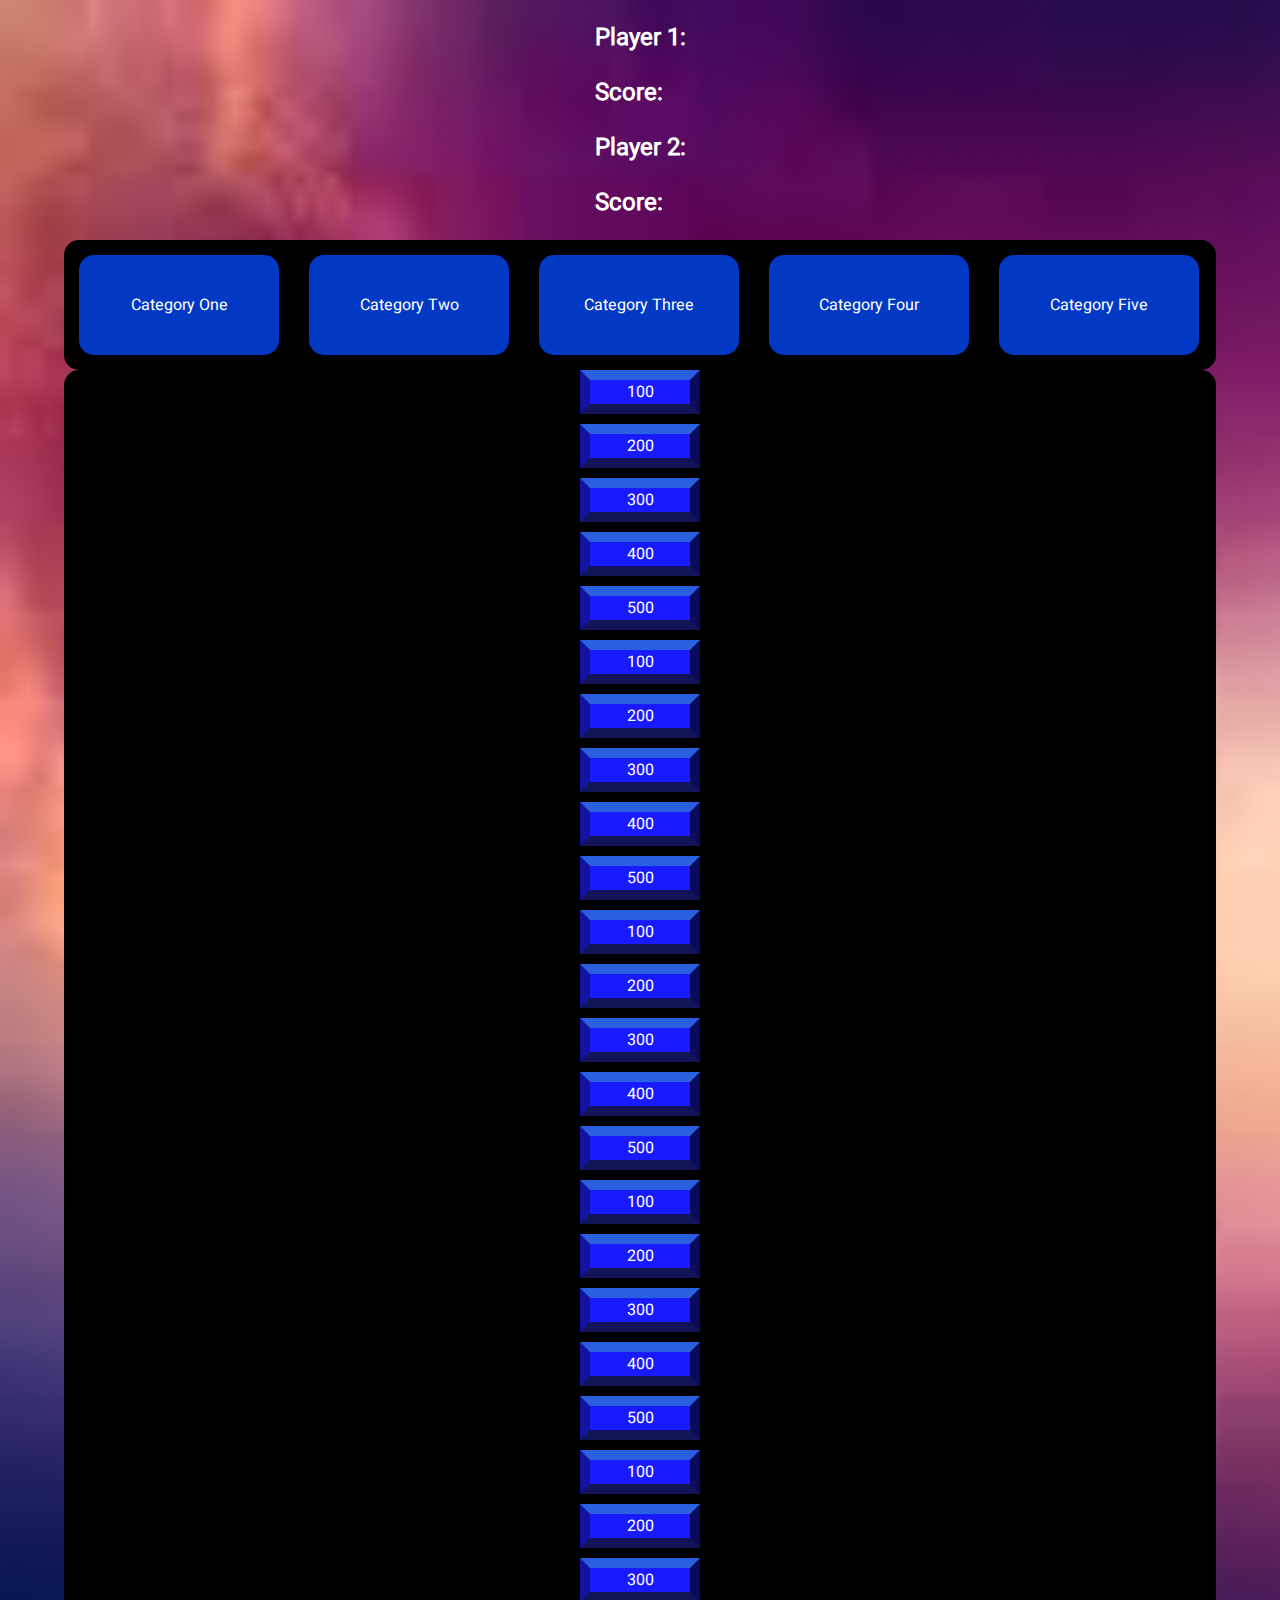
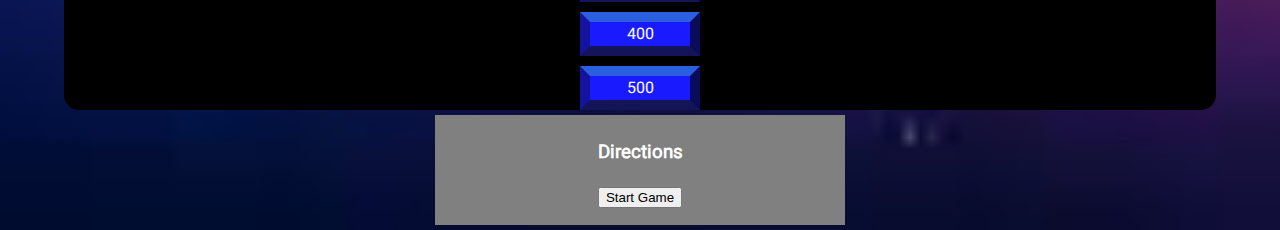
==== index.html @ f311bcb8 "styled table and added directions section" ====
<!DOCTYPE html>
<html lang="en">
<head>
    <meta charset="UTF-8">
    <meta http-equiv="X-UA-Compatible" content="IE=edge">
    <meta name="viewport" content="width=device-width, initial-scale=1.0">
    <link rel="stylesheet" href="/styles.css">
   
    <title>Jeopardy</title>
</head>
<body>
<div id="player-stats">
<div id="player-one-stat">
    <h2>Player 1: <span id="playerOneName"></span></h2>
    <h2>Score: <span id="playerOneScore"></span></h2>
</div>
<div id="player-two-stat">
    <h2>Player 2: <span id="playerTwoName"></span></h2>
    <h2>Score: <span id="playerTwoScore"></span></h2>
</div>
</div>
<div class= "heading-div" id="category-board"></div>
<div class = "grid-background" id="questions-grid">
</div>
<div id="directions">
    <h3>Directions</h3>
    <button onclick= "startFunction" type="button" id="start-game">Start Game</button>
</div>
    <script src="/jeopardy.js"></script>
</body>
</html>
---- styles.css ----
@font-face {
    font-family: "Heebo-Regular";
    src: url(/fonts/Heebo-Regular.ttf);
}
body {
    margin: 0;
    padding: 0;
    background-image: url(/jeopardy-background.jpeg);
    background-repeat: no-repeat;
    background-size: cover;
    color: rgb(255,255,255);
    display: flex;
    justify-content: center;
    align-items: center;
    flex-direction: column;
    font-family: "Heebo-regular";
}
.heading-div {
    display: flex;
    flex-wrap: nowrap;
    background-color: black;
    width: 90%;
    border-radius: 15px;
}

.flex-container {
    display: flex;
    flex-wrap: nowrap;
    background-color: black;
    width: 90%;
    border-radius: 15px;
}

.category-title{
    color: white;
    text-align: center;
    margin: auto;
}

.category-column {
    margin: 15px;
    background-color: #0139C5;
    display: flex;
    height: 100px;
    width: 200px;
    border-style: solid;
    border: white;
    border-radius: 15px;
    justify-items: center;
    justify-content: center;
}

.card{
    width: 100px;
    height: auto;
    flex-direction: column !important;
    background-color: rgb(26,26,255);
    border-left: 10px solid rgb(19,19,160);
    border-right: 10px solid rgb(11, 11, 91);
    border-top: 10px solid rgb(42, 96, 224);
    border-bottom: 10px solid rgb(20, 20, 89);

}
.grid-background {
    display: flex;
    flex-wrap: wrap;
    background-color: black;
    width: 90%;
    border-radius: 15px;
    flex-direction: column !important;
    align-content: center;
    justify-content: center;
    align-items: center;
    text-align: center;
    row-gap: 10px;
    column-gap: 30px;
}

#directions {
    background-color: grey;
    height: 100px;
    width: 400px;
    align-items: center;
    text-align: center;
    margin: 5px;
    padding: 5px;
}
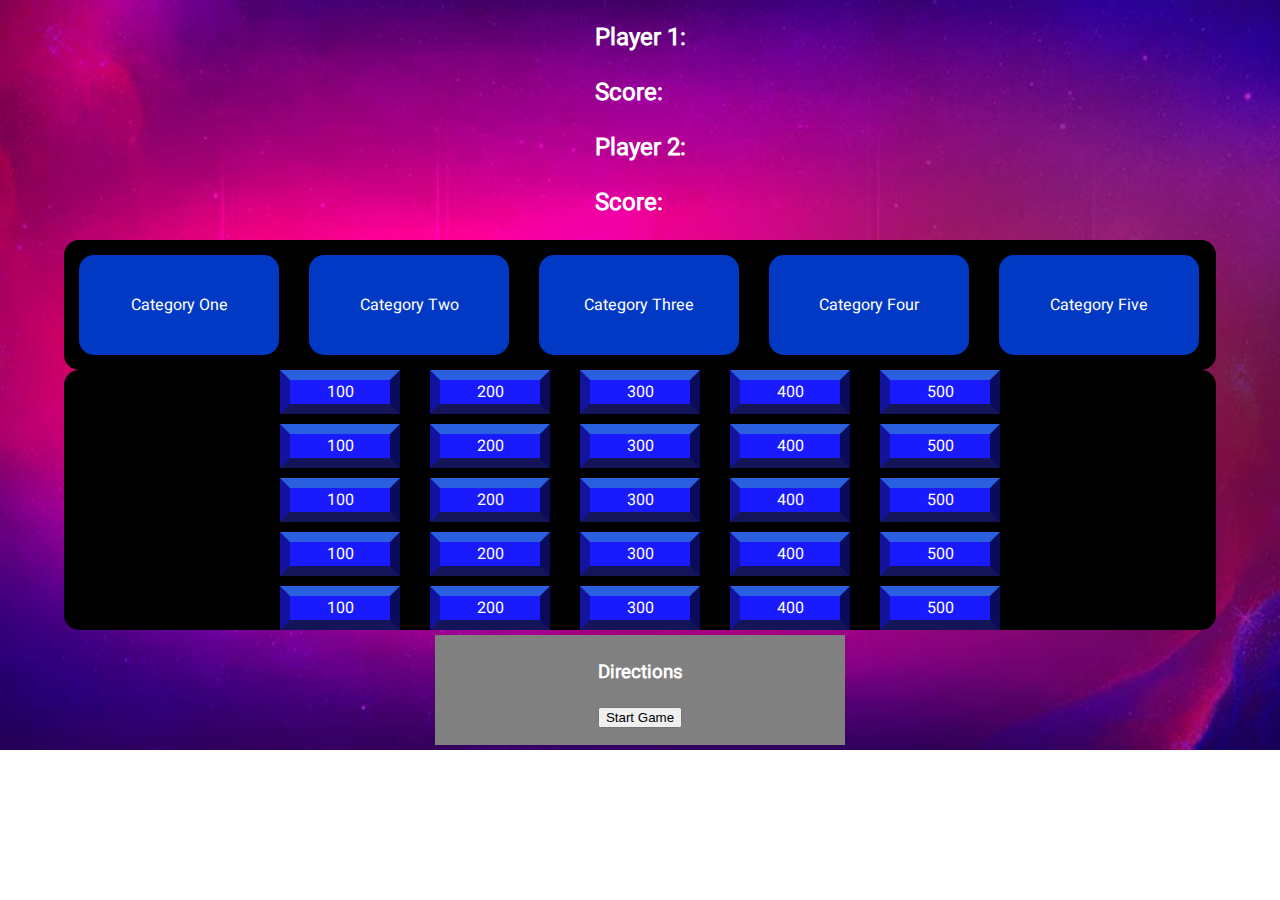
==== commit 96ce511d: "added buttons" ====
--- a/index.html
+++ b/index.html
@@ -24,7 +24,9 @@
 </div>
 <div id="directions">
     <h3>Directions</h3>
+    <p id="directions-text"></p>
     <button onclick= "startFunction" type="button" id="start-game">Start Game</button>
+    <div id="reset-game"><button onclick= "startFunction" type="button" id="reset-game-button">Restart Game</button></div>
 </div>
     <script src="/jeopardy.js"></script>
 </body>
--- a/styles.css
+++ b/styles.css
@@ -5,7 +5,7 @@
 body {
     margin: 0;
     padding: 0;
-    background-image: url(/jeopardy-background.jpeg);
+    background-image: url(/images/jeopardy-background.jpeg);
     background-repeat: no-repeat;
     background-size: cover;
     color: rgb(255,255,255);
@@ -62,8 +62,8 @@
 
 }
 .grid-background {
-    display: flex;
-    flex-wrap: wrap;
+    display: grid;
+    grid-template-columns: auto auto auto auto auto;
     background-color: black;
     width: 90%;
     border-radius: 15px;
@@ -86,3 +86,9 @@
     padding: 5px;
 }
 
+#reset-game-button {
+    visibility: hidden;
+    margin: 10px;
+    padding: 5px;
+}
+
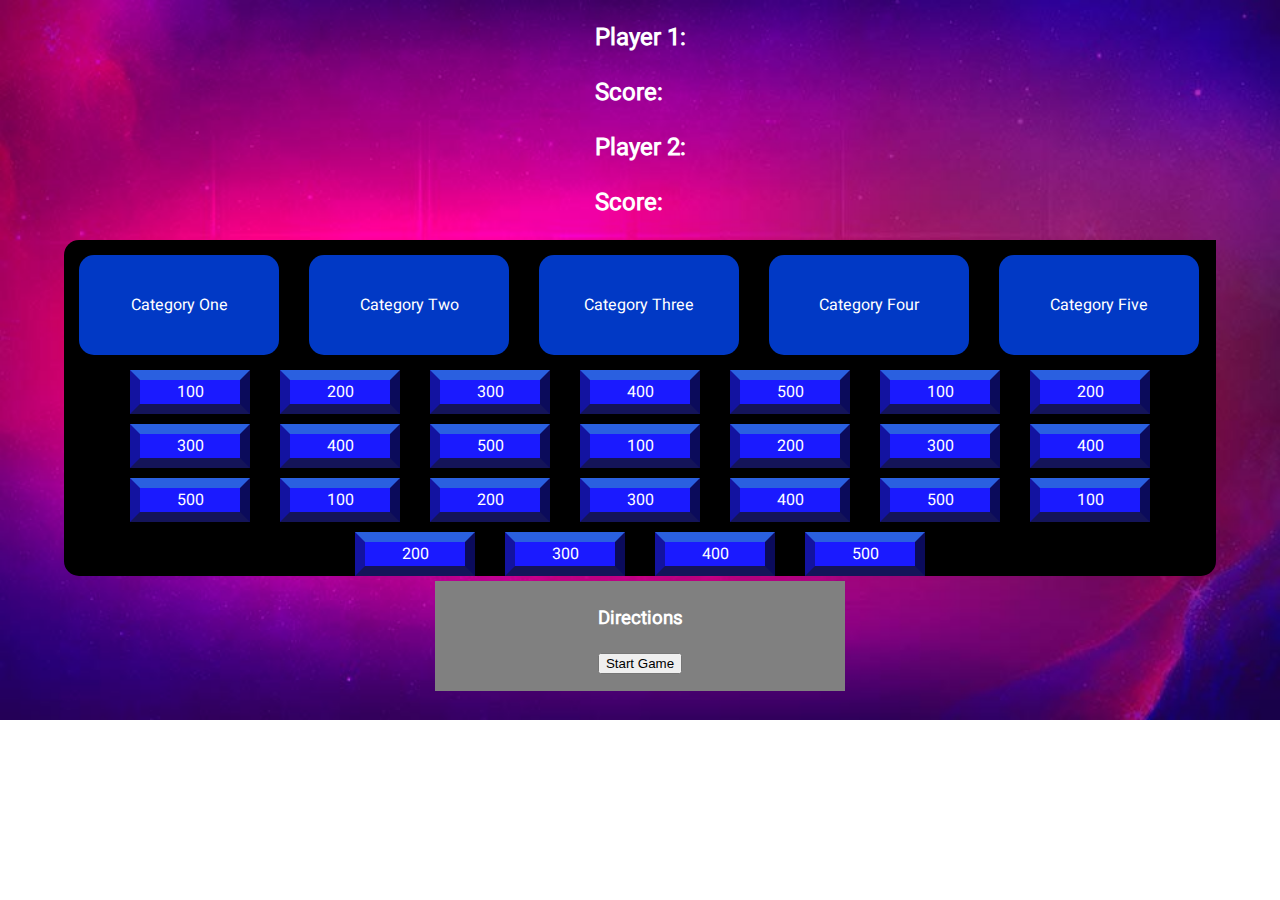
==== commit 9ea7c34c: "fixed some styling" ====
--- a/index.html
+++ b/index.html
@@ -19,13 +19,20 @@
     <h2>Score: <span id="playerTwoScore"></span></h2>
 </div>
 </div>
-<div class= "heading-div" id="category-board"></div>
+<div id="display-questions"></div>
+<div class= "heading-div" id="category-board">
+<div id="cat1"></div>
+<div id="cat2"></div>
+<div id="cat3"></div>
+<div id="cat4"></div>
+<div id="cat5"></div>
+</div>
 <div class = "grid-background" id="questions-grid">
 </div>
 <div id="directions">
     <h3>Directions</h3>
     <p id="directions-text"></p>
-    <button onclick= "startFunction" type="button" id="start-game">Start Game</button>
+    <button type="button" id="start-game">Start Game</button>
     <div id="reset-game"><button onclick= "startFunction" type="button" id="reset-game-button">Restart Game</button></div>
 </div>
     <script src="/jeopardy.js"></script>
--- a/styles.css
+++ b/styles.css
@@ -20,7 +20,8 @@
     flex-wrap: nowrap;
     background-color: black;
     width: 90%;
-    border-radius: 15px;
+    border-top-left-radius: 15px;
+    border-top-left-radius: 15px;
 }
 
 .flex-container {
@@ -28,7 +29,7 @@
     flex-wrap: nowrap;
     background-color: black;
     width: 90%;
-    border-radius: 15px;
+    border-bottom-left-radius: 15px;
 }
 
 .category-title{
@@ -41,6 +42,7 @@
     margin: 15px;
     background-color: #0139C5;
     display: flex;
+    flex-direction: column;
     height: 100px;
     width: 200px;
     border-style: solid;
@@ -62,12 +64,14 @@
 
 }
 .grid-background {
-    display: grid;
-    grid-template-columns: auto auto auto auto auto;
+    display: flex;
+    flex-direction: row;
+    flex-wrap: wrap;
     background-color: black;
     width: 90%;
-    border-radius: 15px;
-    flex-direction: column !important;
+    border-bottom-left-radius: 15px;
+    border-bottom-right-radius: 15px;
+    flex-direction: row !important;
     align-content: center;
     justify-content: center;
     align-items: center;
@@ -92,3 +96,25 @@
     padding: 5px;
 }
 
+.choice-a {
+    background-color: blue;
+    color: white;
+    height: 100px;
+}
+
+.choice-b {
+    background-color: rgb(30, 30, 247);
+    color: white;
+    height: 100px;
+}
+
+.choice-c {
+    background-color: rgb(60, 60, 245);
+    color: white;
+    height: 100px;
+}
+.choice-d {
+    background-color: rgb(87, 87, 248);
+    color: white;
+    height: 100px;
+}
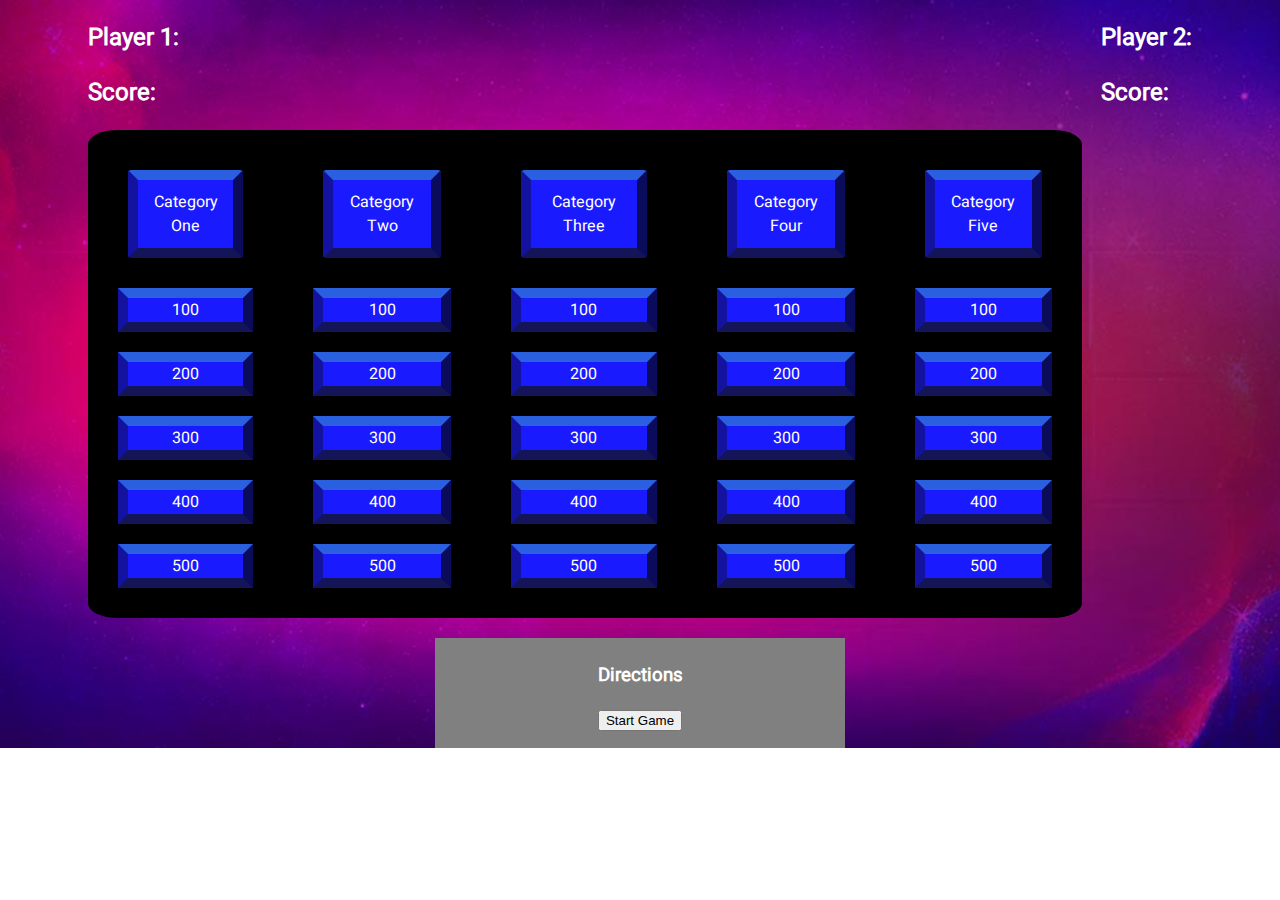
==== commit e5bad3f5: "added fullscreen" ====
--- a/index.html
+++ b/index.html
@@ -27,7 +27,6 @@
 <div id="cat4"></div>
 <div id="cat5"></div>
 </div>
-<div class = "grid-background" id="questions-grid">
 </div>
 <div id="directions">
     <h3>Directions</h3>
--- a/styles.css
+++ b/styles.css
@@ -9,21 +9,24 @@
     background-repeat: no-repeat;
     background-size: cover;
     color: rgb(255,255,255);
-    display: flex;
+    display: grid;
     justify-content: center;
     align-items: center;
-    flex-direction: column;
     font-family: "Heebo-regular";
 }
 .heading-div {
     display: flex;
-    flex-wrap: nowrap;
+    flex-direction: row;
     background-color: black;
     width: 90%;
-    border-top-left-radius: 15px;
-    border-top-left-radius: 15px;
+    border-radius: 3%;
 }
 
+.grid-background {
+    display: grid;
+    grid-template-rows: repeat(5, 1fr);
+    grid-template-columns: repeat(5, 1fr);
+}
 .flex-container {
     display: flex;
     flex-wrap: nowrap;
@@ -33,29 +36,51 @@
 }
 
 .category-title{
+    display: flex;
+    background-color: rgb(26,26,255);
+    flex-direction: row;
+    flex-wrap: nowrap;
     color: white;
     text-align: center;
-    margin: auto;
+    margin: 10px;
+    padding: 10px;
+    border-radius: 3%;
+    height: 20%;
+    border-style: solid;
+    border-left: 10px solid rgb(19,19,160);
+    border-right: 10px solid rgb(11, 11, 91);
+    border-top: 10px solid rgb(42, 96, 224);
+    border-bottom: 10px solid rgb(20, 20, 89);
+}
+
+#player-stats {
+    display: flex;
+    flex-wrap: nowrap;
+    justify-content: space-between;
 }
 
 .category-column {
-    margin: 15px;
-    background-color: #0139C5;
+    margin: 20px;
+    padding: 10px;
+    background-color: #000000;
     display: flex;
     flex-direction: column;
-    height: 100px;
-    width: 200px;
     border-style: solid;
     border: white;
-    border-radius: 15px;
+    border-radius: 3%;
     justify-items: center;
+    flex-wrap: nowrap;
     justify-content: center;
+    align-items: stretch;
 }
 
 .card{
-    width: 100px;
+    align-items: center;
+    justify-content: center;
+    margin-top: 20px;
+    display: grid;
+    width: auto;
     height: auto;
-    flex-direction: column !important;
     background-color: rgb(26,26,255);
     border-left: 10px solid rgb(19,19,160);
     border-right: 10px solid rgb(11, 11, 91);
@@ -63,31 +88,23 @@
     border-bottom: 10px solid rgb(20, 20, 89);
 
 }
-.grid-background {
-    display: flex;
-    flex-direction: row;
-    flex-wrap: wrap;
-    background-color: black;
-    width: 90%;
-    border-bottom-left-radius: 15px;
-    border-bottom-right-radius: 15px;
-    flex-direction: row !important;
-    align-content: center;
-    justify-content: center;
-    align-items: center;
-    text-align: center;
-    row-gap: 10px;
-    column-gap: 30px;
-}
+
 
 #directions {
+    align-content: stretch;
+    display: revert;
+    align-items: center;
     background-color: grey;
     height: 100px;
     width: 400px;
     align-items: center;
     text-align: center;
-    margin: 5px;
+    margin: auto;
+    margin-top: 20px;
     padding: 5px;
+    flex-wrap: nowrap;
+    justify-content: space-between;
+   
 }
 
 #reset-game-button {
@@ -98,6 +115,12 @@
 
 .choice-a {
     background-color: blue;
+    color: white;
+    height: 100px;
+}
+
+.choice-a:fullscreen {
+    background-color: rgb(204, 204, 227);
     color: white;
     height: 100px;
 }
@@ -118,3 +141,14 @@
     color: white;
     height: 100px;
 }
+
+div.card:fullscreen {
+    background-image: url(/images/jeopardy-question-background.jpeg);
+    background-repeat: no-repeat;
+    background-size: cover;
+    font-size: 60;
+    grid-row-gap: 10px;
+    border: 0px;
+}
+
+
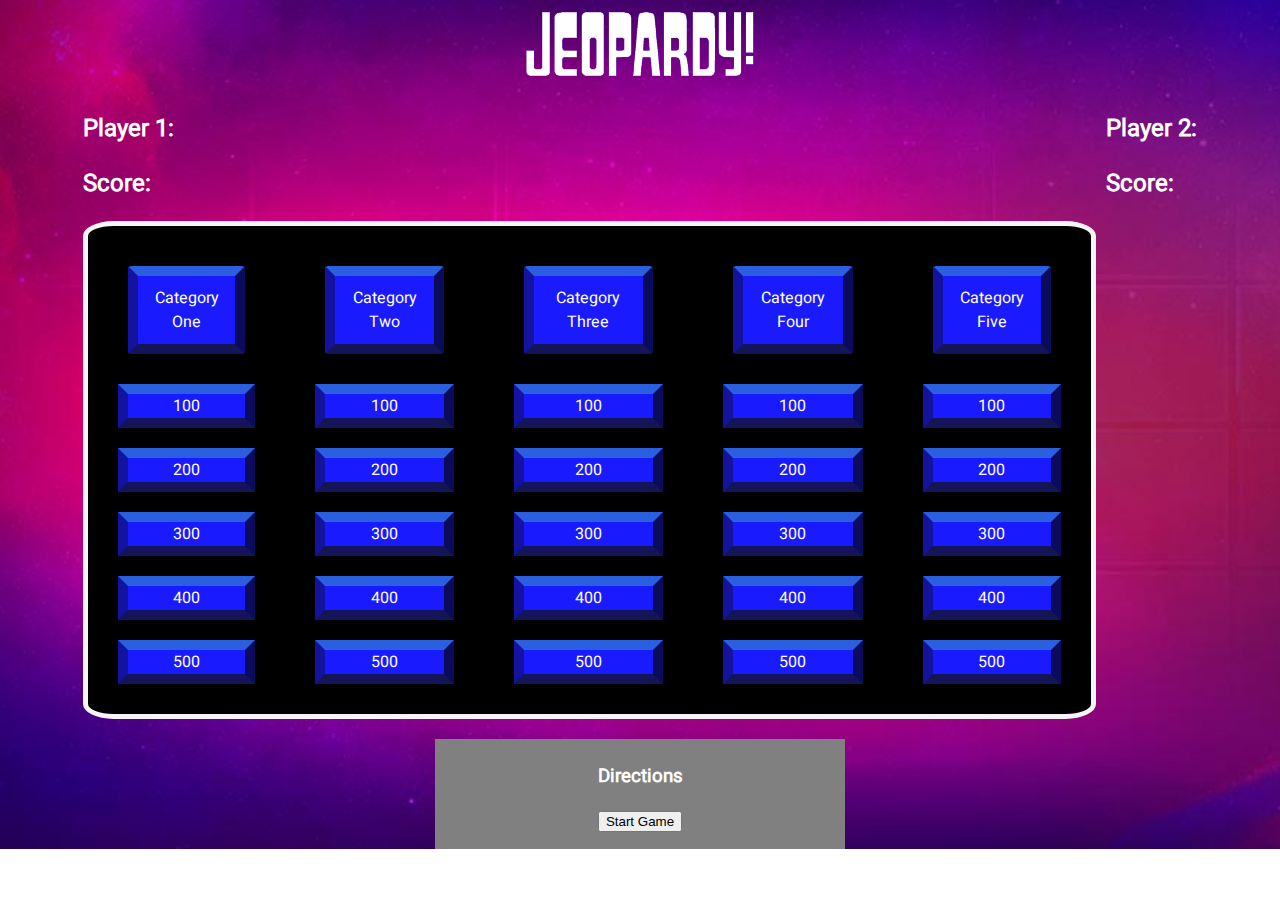
==== commit 0160bb1f: "fixed scoring for player 1" ====
--- a/index.html
+++ b/index.html
@@ -9,6 +9,7 @@
     <title>Jeopardy</title>
 </head>
 <body>
+<div id="jeopardy-title"><img src="/images/Jeopardy-logo.png" alt="Jeopardy-logo"></div>
 <div id="player-stats">
 <div id="player-one-stat">
     <h2>Player 1: <span id="playerOneName"></span></h2>
--- a/styles.css
+++ b/styles.css
@@ -14,12 +14,25 @@
     align-items: center;
     font-family: "Heebo-regular";
 }
+
+#jeopardy-title {
+    display: grid;
+    margin: 0;
+    padding: 0%;
+    justify-content: center;
+    align-items: center;
+    align-content: center;
+}
 .heading-div {
     display: flex;
     flex-direction: row;
     background-color: black;
     width: 90%;
     border-radius: 3%;
+    border-top: 5px solid whitesmoke;
+    border-bottom: 5px solid whitesmoke ;
+    border-left:5px solid whitesmoke ;
+    border-right:5px solid whitesmoke ;
 }
 
 .grid-background {
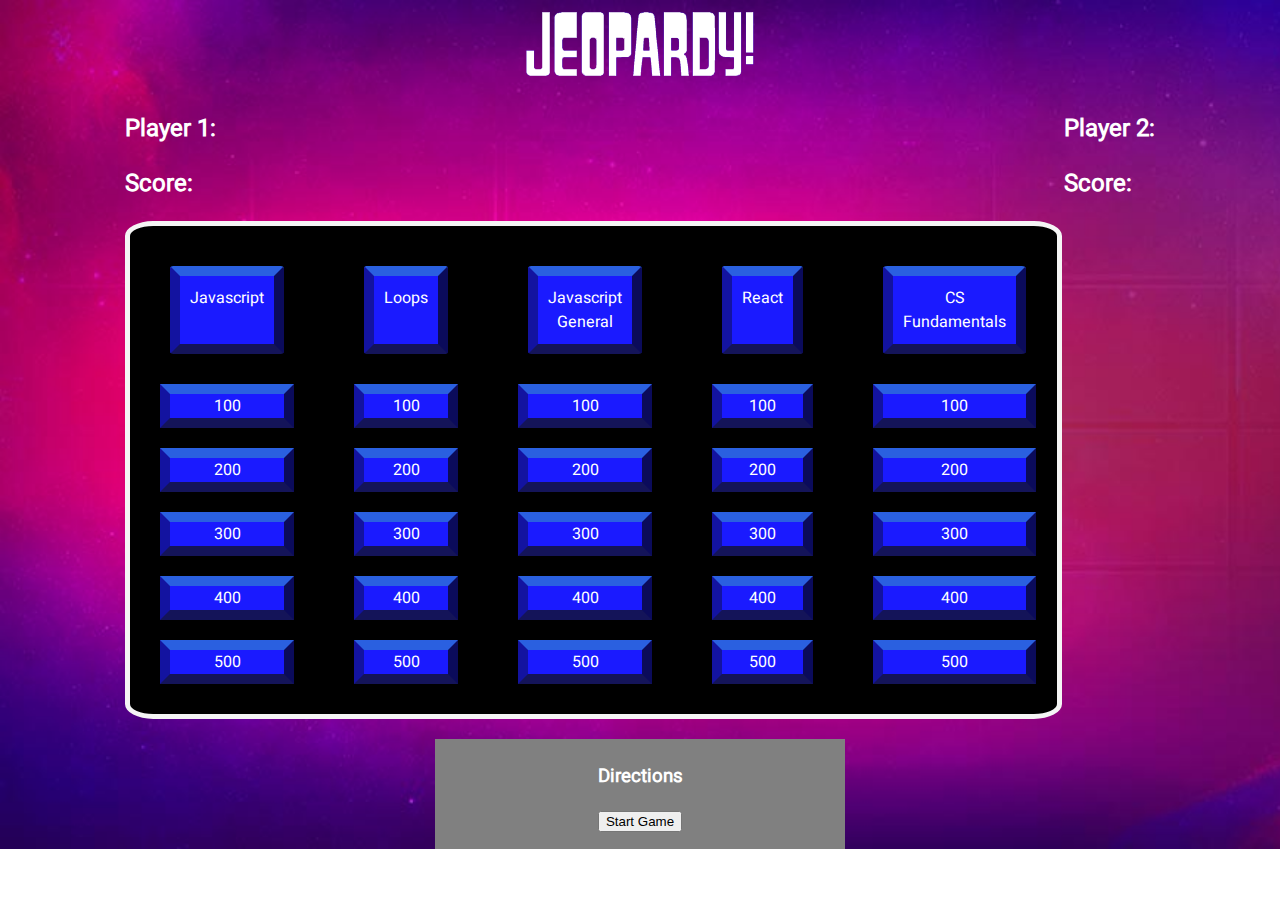
==== commit 62eeb5e1: "added javascript questions" ====
--- a/index.html
+++ b/index.html
@@ -33,7 +33,7 @@
     <h3>Directions</h3>
     <p id="directions-text"></p>
     <button type="button" id="start-game">Start Game</button>
-    <div id="reset-game"><button onclick= "startFunction" type="button" id="reset-game-button">Restart Game</button></div>
+    <div id="reset-game"><button onclick= "restart" type="button" id="reset-game-button">Restart Game</button></div>
 </div>
     <script src="/jeopardy.js"></script>
 </body>
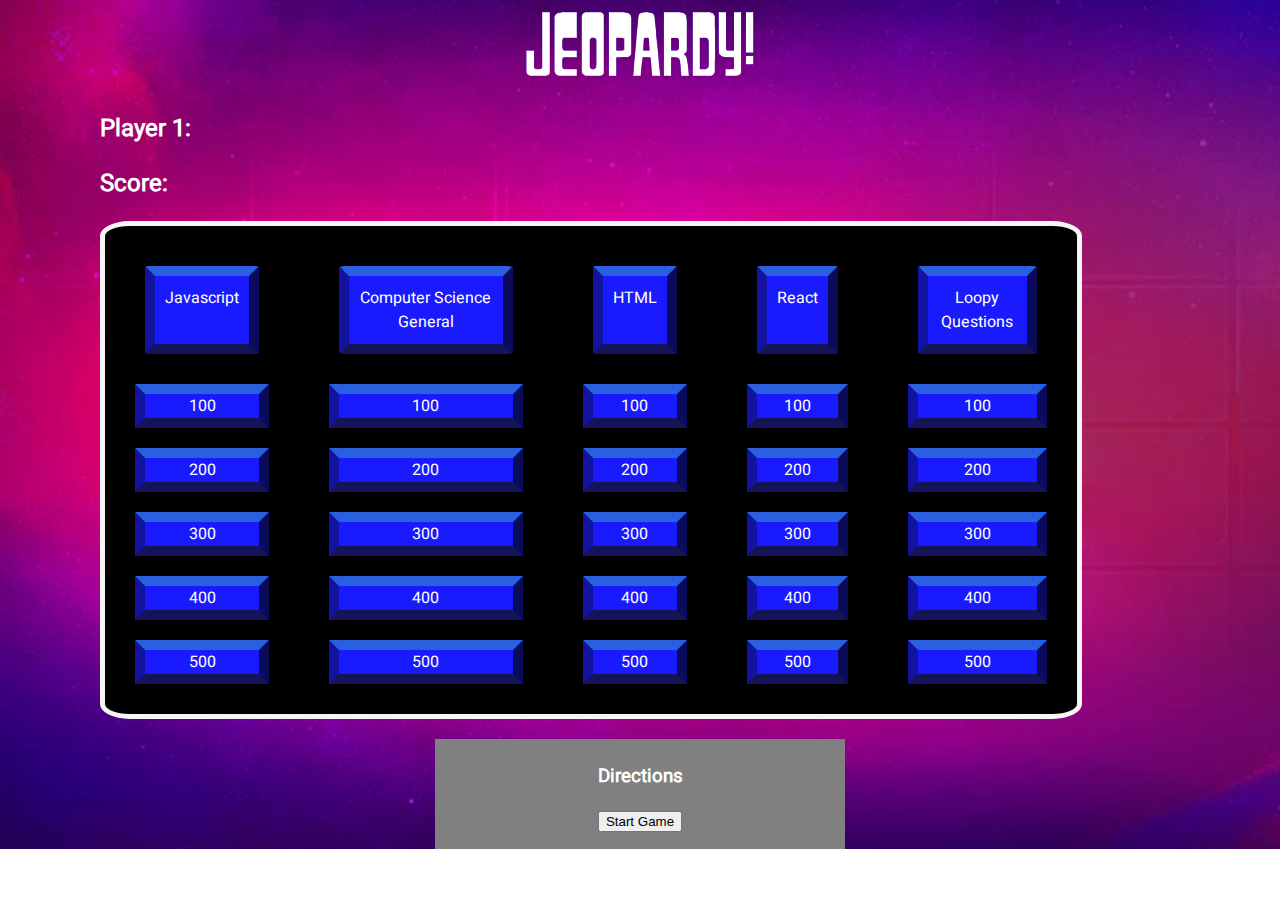
==== commit 49ca37d2: "removed player 2" ====
--- a/index.html
+++ b/index.html
@@ -15,10 +15,10 @@
     <h2>Player 1: <span id="playerOneName"></span></h2>
     <h2>Score: <span id="playerOneScore"></span></h2>
 </div>
-<div id="player-two-stat">
+<!-- <div id="player-two-stat">
     <h2>Player 2: <span id="playerTwoName"></span></h2>
     <h2>Score: <span id="playerTwoScore"></span></h2>
-</div>
+</div> -->
 </div>
 <div id="display-questions"></div>
 <div class= "heading-div" id="category-board">
